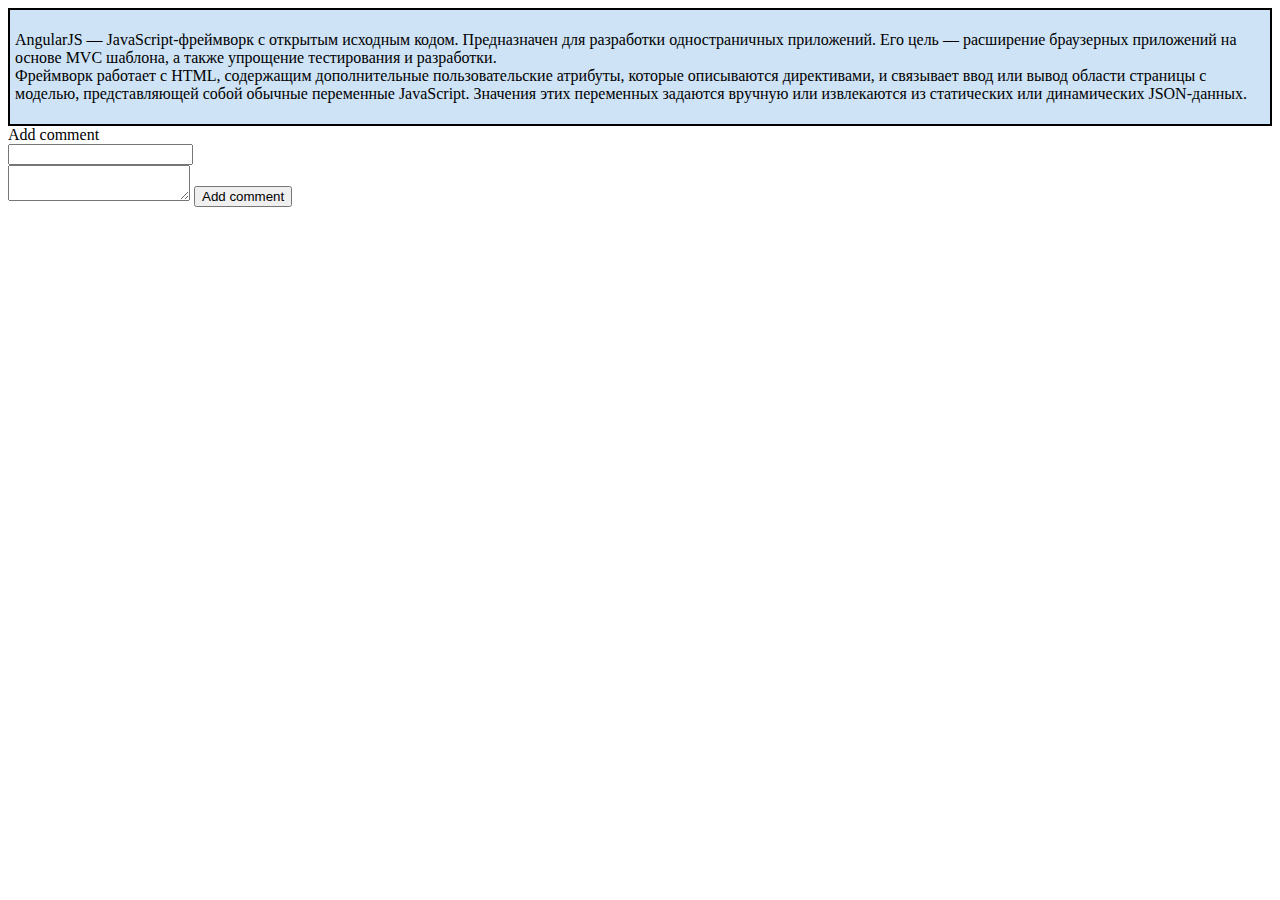
==== public_html/index.html @ 8e6cdd43 "" ====
<!doctype html>
<html ng-app="myApp">
    <head>
        <meta charset="utf-8">
        <link href="css/styles.css" rel="stylesheet">
    </head>
    <body>
        <div ng-controller="commentsController">
            <div class="postText">
                <p>AngularJS — JavaScript-фреймворк с открытым исходным кодом. Предназначен для разработки одностраничных приложений. Его цель — расширение браузерных приложений на основе MVC шаблона, а также упрощение тестирования и разработки.
                <br>Фреймворк работает с HTML, содержащим дополнительные пользовательские атрибуты, которые описываются директивами, и связывает ввод или вывод области страницы с моделью, представляющей собой обычные переменные JavaScript. Значения этих переменных задаются вручную или извлекаются из статических или динамических JSON-данных.
            </div>
            <a ng-click="state.open = !state.open">Add comment</a>
            <br>
          <div  ng-style="{'display': state.open ? 'none' : 'block'}">
                <input type="text" ng-model="name" />
                <br>
                <textarea name="comment" ng-model="text"></textarea>
                <button ng-click="addComment()">Add comment</button>
          </div>
            <div ng-repeat="comment in comments">
                <comment content="comment"></comment>
            </div>
        </div>
        <script src="js/libs/angular.js"></script>
        <script src="js/controllers/mainController.js"></script>
        <script src="js/directives/comment.js"></script>
    </body>
</html>
---- public_html/css/styles.css ----
.comment {
    margin-left: auto;
    margin-right: auto;
    width: 80%; 
    background: #ccc;
    padding: 5px;
    border: solid 1px black; 
}
.postText {
    padding: 5px;
    padding-right: 20px; 
    border: solid 2px black;
    background: #CEE3F6;
}
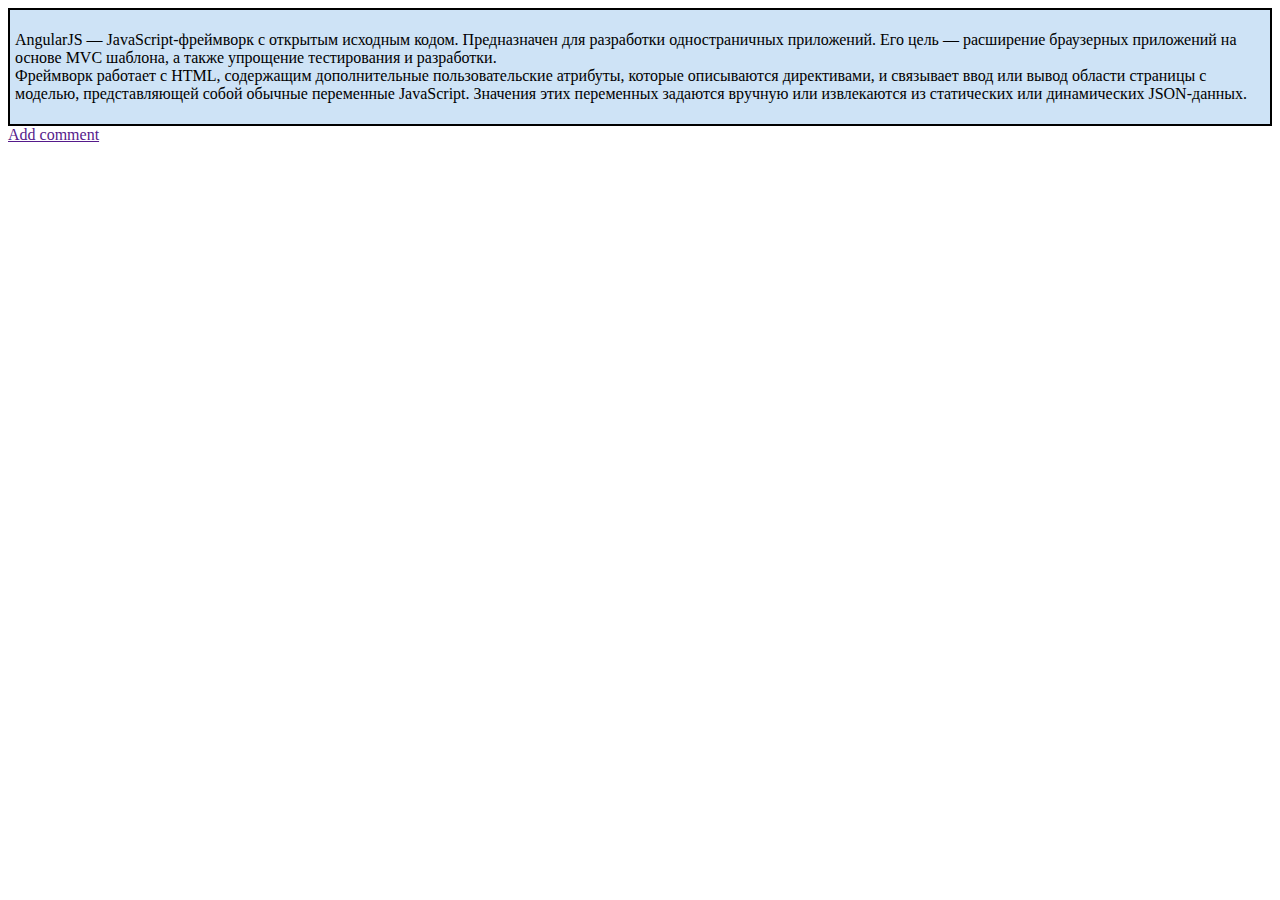
==== commit a5d02737: "" ====
--- a/public_html/index.html
+++ b/public_html/index.html
@@ -10,16 +10,17 @@
                 <p>AngularJS — JavaScript-фреймворк с открытым исходным кодом. Предназначен для разработки одностраничных приложений. Его цель — расширение браузерных приложений на основе MVC шаблона, а также упрощение тестирования и разработки.
                 <br>Фреймворк работает с HTML, содержащим дополнительные пользовательские атрибуты, которые описываются директивами, и связывает ввод или вывод области страницы с моделью, представляющей собой обычные переменные JavaScript. Значения этих переменных задаются вручную или извлекаются из статических или динамических JSON-данных.
             </div>
-            <a ng-click="state.open = !state.open">Add comment</a>
+            <a href="" ng-click="open()">Add comment</a>
             <br>
-          <div  ng-style="{'display': state.open ? 'none' : 'block'}">
-                <input type="text" ng-model="name" />
+          <div class="leave-comment">
+                <input type="text" ng-model="name" style="width: 80%" placeholder="Enter your name or stay anonimous">
+               <br>
+                <textarea name="comment" ng-model="text" placeholder="Enter your comment"></textarea>
                 <br>
-                <textarea name="comment" ng-model="text"></textarea>
-                <button ng-click="addComment()">Add comment</button>
+                <button ng-click="addComment();open()">Add comment</button>
           </div>
             <div ng-repeat="comment in comments">
-                <comment content="comment"></comment>
+                <comment content="comment" index="$index"></comment>
             </div>
         </div>
         <script src="js/libs/angular.js"></script>
--- a/public_html/css/styles.css
+++ b/public_html/css/styles.css
@@ -11,4 +11,24 @@
     padding-right: 20px; 
     border: solid 2px black;
     background: #CEE3F6;
+}
+textarea {
+    margin-left: auto;
+    margin-right: auto;
+    width: 80%; 
+    height: 50px; 
+    resize: none; 
+}
+.leave-comment{
+    margin-left: auto;
+    margin-right: auto;
+    display: none;
+}
+.opened{
+    display: block;
+}
+.edit-comment{
+    margin-left: auto;
+    margin-right: auto;
+    display: none;
 }